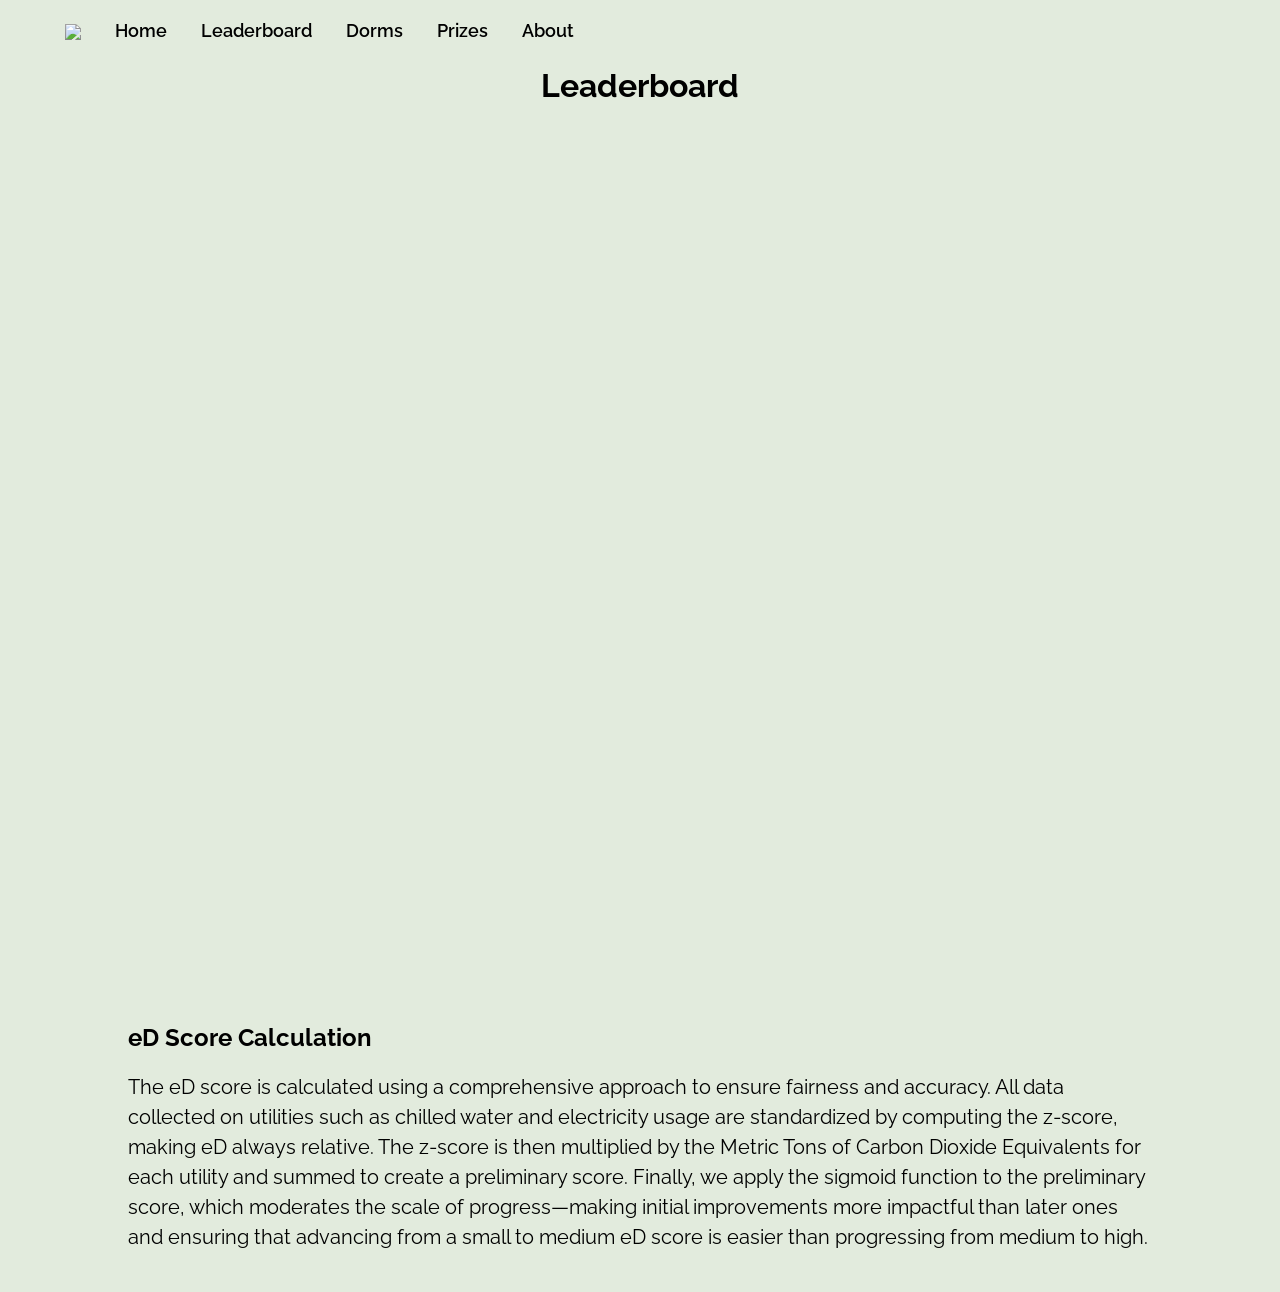
==== leaderboard.html @ bdc90a8b "final" ====
<!DOCTYPE html>
<html lang="en">
<head>
    <meta charset="UTF-8">
    <meta name="viewport" content="width=device-width, initial-scale=1.0">
    <link rel="stylesheet" href="css/leaderboard.css">
    <script src="https://cdn.jsdelivr.net/npm/chart.js"></script>
    <title>Leaderboard | thegreenchallenge</title>
    <link href="https://fonts.googleapis.com/css2?family=Raleway" rel="stylesheet">
    <link href="https://fonts.googleapis.com/css2?family=Raleway:wght@600;800&display=swap" rel="stylesheet">
</head>
<body>
    <nav class="navbar">
        <ul>
            <li><img src="images/logo.png" class="nav-image" style="width: 100px"></li>
            <li><a href="index.html">Home</a></li>
            <li><a href="leaderboard.html">Leaderboard</a></li>
            <li><a href="dorms.html">Dorms</a></li>
            <li><a href="prizes.html">Prizes</a></li>
            <li><a href="about.html">About</a></li>
        </ul>
    </nav>
    
    <main>
        <h1 id="leaderboard-heading" class="text-center">Leaderboard</h1>
        <section class="leaderboard">
            <table class="leaderboard-table">
            </table>
        </section>
        <script src="https://cdnjs.cloudflare.com/ajax/libs/d3/5.7.0/d3.min.js"></script>
        <div class="wrapper" style="height: 800px; width:800px; margin: auto;"><canvas id="myChart" width="500"></canvas></div>
        <script src="js/leaderboard.js"></script>
        <br><br><br>
        <section class="how-it-works">
            <h2 class="subheading"><b>eD Score Calculation</b></h2>
            <p class="subtext" style="line-height: 1.5;">
                The eD score is calculated using a comprehensive approach to ensure fairness and accuracy. All data collected on utilities such as chilled water and electricity usage are standardized by computing the z-score, making eD always relative. The z-score is then multiplied by the Metric Tons of Carbon Dioxide Equivalents for each utility and summed to create a preliminary score. Finally, we apply the sigmoid function to the preliminary score, which moderates the scale of progress—making initial improvements more impactful than later ones and ensuring that advancing from a small to medium eD score is easier than progressing from medium to high.
            </p>
        </section>
    </main>
</body>
</html>
---- css/leaderboard.css ----
nav {
    padding: 5px;
    padding-top: 20px;
    padding-left: 50px;
}

nav ul {
    list-style-type: none;
    display: inline-block;
    justify-content: center;
    padding: 0;
    margin: 0;
}

nav li {
    display: inline;
    margin: 15px;
    font-size: 20px;
    font-weight: 700;
}

nav a {
    text-decoration: none;
    color: black;
}

nav ul li {
    font-size : 18px;
    font-family: 'Raleway', sans-serif;
    font-weight : 600;
}

nav ul li a {
    transition: all 0.3s ease; /* Smooth transition for the hover effect */
    color: black; /* Initial color */
}

nav ul li a:hover {
    color: #000000; /* Change text color on hover */
    background-color: rgb(144, 173, 134); /* Change background color on hover */
    padding: 5px; /* Add padding to make the hover effect more noticeable */
    border-radius: 10px; /* Optional: Adds rounded corners */
}


.nav-image {
    width: 50px;
    vertical-align: middle;
}

body {
    background-color: #e2ebdd;
    font-family: 'Raleway', sans-serif;
    margin: 0;
    padding: 0;
}

.text-center {
    text-align: center;
}

/* Style the table */
.leaderboard-table {
    width: 75%; /* Adjust the width as needed */
    border-collapse: collapse; /* Collapse borders so there's no space between them */
    margin: 20px auto; /* Center the table in the section */
    background-color: #dae3d7; /* Light green background for the table */
}

/* Style the table header */
.leaderboard-table th {
    border: 1px solid #aba3a3; /* Light grey border */
    padding: 10px;
    text-align: left; /* Align header text to the left */
}

/* Style the table data cells */
.leaderboard-table td {
    border: 1px solid #aba3a3; /* Light grey border */
    padding: 10px;
    text-align: left; /* Align cell text to the left */
}

.subheading, .subtext {
    text-align: left;
    padding-left: 10%;
    font-weight: normal;
}

.subtext {
    max-width: 80%;
    font-size: 20px;
    padding-bottom: 20px;
    font-weight: normal;
}
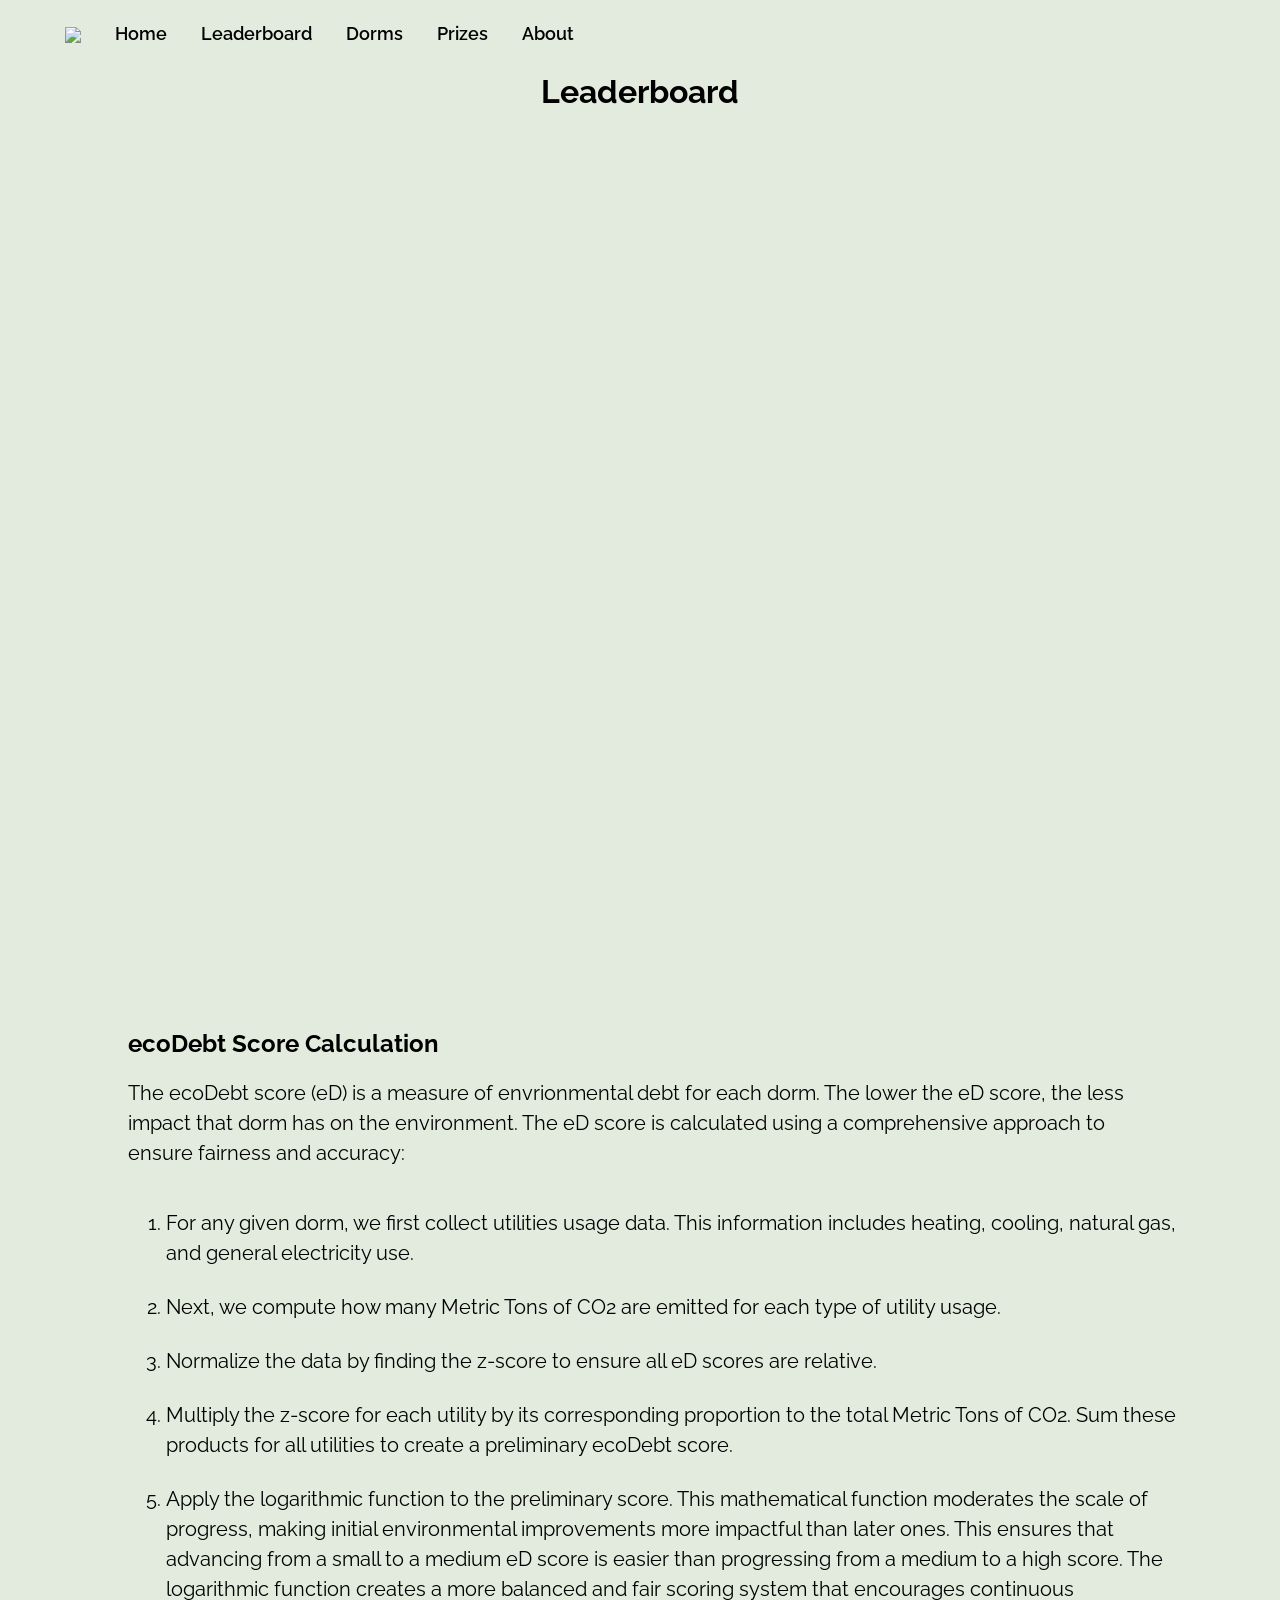
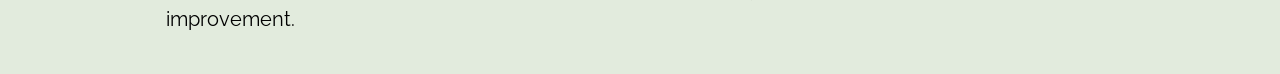
==== commit 791ceb5b: "ok" ====
--- a/leaderboard.html
+++ b/leaderboard.html
@@ -32,10 +32,21 @@
         <script src="js/leaderboard.js"></script>
         <br><br><br>
         <section class="how-it-works">
-            <h2 class="subheading"><b>eD Score Calculation</b></h2>
-            <p class="subtext" style="line-height: 1.5;">
-                The eD score is calculated using a comprehensive approach to ensure fairness and accuracy. All data collected on utilities such as chilled water and electricity usage are standardized by computing the z-score, making eD always relative. The z-score is then multiplied by the Metric Tons of Carbon Dioxide Equivalents for each utility and summed to create a preliminary score. Finally, we apply the sigmoid function to the preliminary score, which moderates the scale of progress—making initial improvements more impactful than later ones and ensuring that advancing from a small to medium eD score is easier than progressing from medium to high.
-            </p>
+            <h2 class="subheading"><b>ecoDebt Score Calculation</b></h2>
+            <p class="subtext" style="line-height: 1.5;"> The ecoDebt score (eD) is a measure of envrionmental debt for each dorm. The lower the eD score, the less impact that dorm has on the environment. The eD score is calculated using a comprehensive approach to ensure fairness and accuracy:</p>
+                <ol>
+                        <li>For any given dorm, we first collect utilities usage data. This information includes heating, cooling, natural gas, and general electricity use. </li>
+                        <br>
+                        <li>Next, we compute how many Metric Tons of CO2 are emitted for each type of utility usage.</li>
+                        <br>
+                        <li>Normalize the data by finding the z-score to ensure all eD scores are relative.</li>
+                        <br>
+                        <li>Multiply the z-score for each utility by its corresponding proportion to the total Metric Tons of CO2. Sum these products for all utilities to create a preliminary ecoDebt score. </li>
+                        <br>
+                        <li>Apply the logarithmic function to the preliminary score. This mathematical function moderates the scale of progress, making initial environmental improvements more impactful than later ones. This ensures that advancing from a small to a medium eD score is easier than progressing from a medium to a high score. The logarithmic function creates a more balanced and fair scoring system that encourages continuous improvement.</li>
+                        </li>
+                </ol>
+        
         </section>
     </main>
 </body>
--- a/css/leaderboard.css
+++ b/css/leaderboard.css
@@ -92,4 +92,17 @@
     font-size: 20px;
     padding-bottom: 20px;
     font-weight: normal;
+}
+
+li{
+    text-align: left;
+    font-weight: normal;
+    line-height: 1.5;
+}
+ol {
+    text-align: left;
+    padding-left: 13%;
+    padding-bottom: 20px;
+    max-width: 80%;
+    font-size: 20px;
 }
